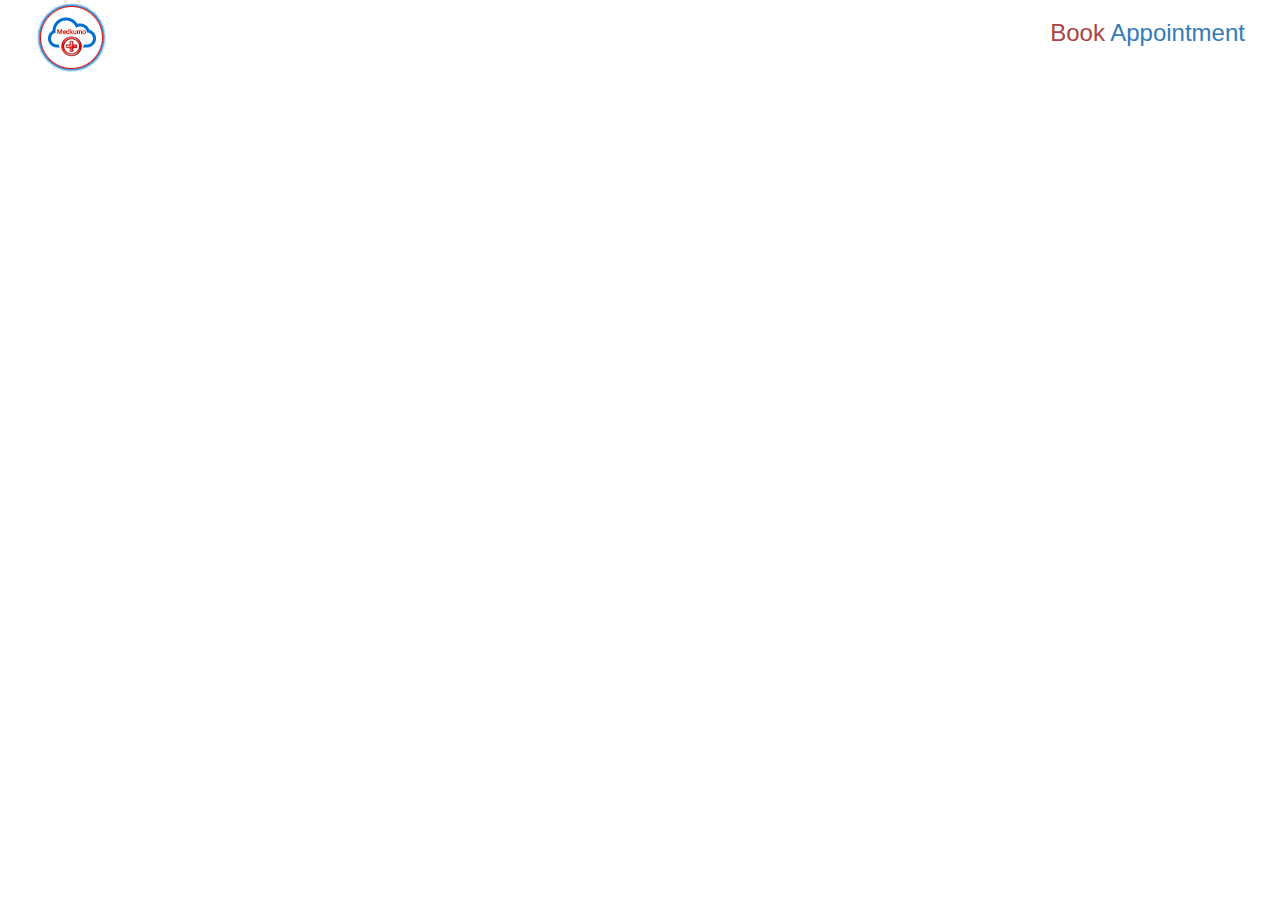
==== booking.html @ 8d66b314 "Merge pull request #8 from phienngo/YG-19" ====
<!DOCTYPE html>
<html>

<head>
    <meta name="viewport" content="width=device-width, initial-scale=1.0">
    <title>Book an appoinment form</title>

    <link href="css/bootstrap.min.css" rel="stylesheet">
    <link href="css/medkumo.css" rel="stylesheet" />

    <link href="css/jquery-ui.css" rel="stylesheet" />
    <script src="lib/jquery-medkumo.js" type="text/javascript"></script>
    <script src="lib/jquery-ui.js" type="text/javascript"></script>
    <script src="lib/bootstrap.min.js" type="text/javascript"></script>
    <script src="medkumo.js" type="text/javascript"></script>
</head>

<body>

    <div class="container-fluid">
        <div class="row">
            <div class="col-xs-12 col-sm-12 col-md-12">
                <div class="row header-container">
                    <div class="col-xs-4">
                        <a href="#">
                            <img src="images\medkumo_bar_logo.png" alt="Cinque Terre" style="">
                        </a>
                    </div>
                    <div class="col-xs-8 text-right">
                        <h3>
                         <span class="text-danger">Book </span>
                         <span class="text-primary"> Appointment </span>
                       </h3>
                    </div>
                </div>
            </div>
        </div>
        <div class="medkumo-sdk-body">
        </div>
    </div>

</body>

</html>
---- css/medkumo.css ----
body {
    margin-bottom: 20px;
}

.padding-top-15 {
    padding-top: 20px;
}

.padding-top-10 {
    padding-top: 10px;
}

.doctor-avatar-container {
    position: relative;
    width: 80px;
    height: 80px;
    display: block;
    background: white;
    border-radius: 50%;
    padding: 16px;
}

.doctor-info {
    padding: 10px 40px;
}

.form-container {
    padding: 0px 40px;
}

.header-container {
    padding-left: 20px;
    padding-right: 20px;
}

#ui-datepicker-div {
    z-index: 10!important;
}

#confirmation-msg {
    text-align: center;
}
.heading_doctor_name{
  font-size: 1.2em;
  font-weight: bold;
}
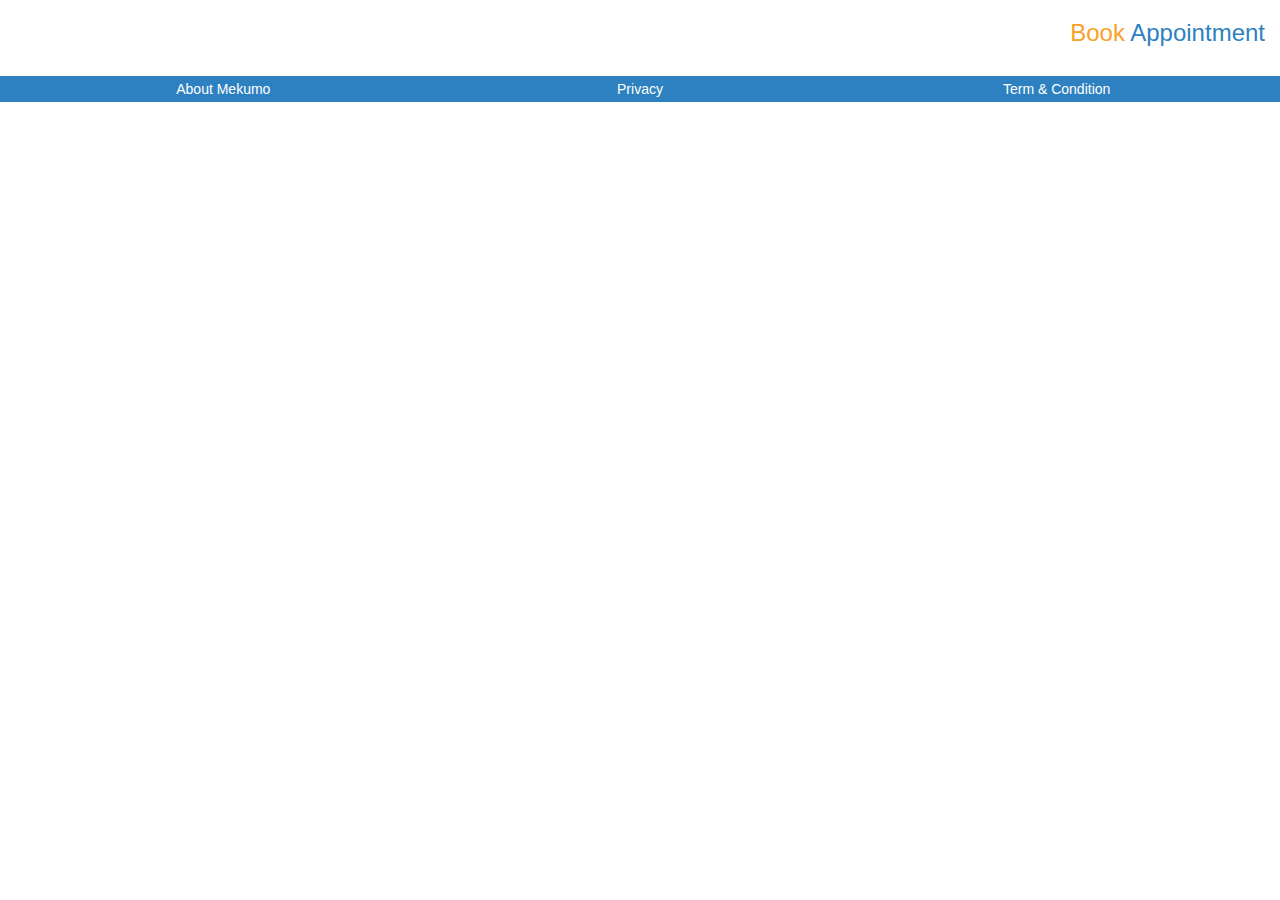
==== commit 79c0cf29: "Make modal error, Update UI from TaiBUI" ====
--- a/booking.html
+++ b/booking.html
@@ -6,39 +6,79 @@
     <title>Book an appoinment form</title>
 
     <link href="css/bootstrap.min.css" rel="stylesheet">
+    <link href="css/fontstyle.css" rel="stylesheet" />
     <link href="css/medkumo.css" rel="stylesheet" />
 
     <link href="css/jquery-ui.css" rel="stylesheet" />
     <script src="lib/jquery-medkumo.js" type="text/javascript"></script>
     <script src="lib/jquery-ui.js" type="text/javascript"></script>
+    <script src="lib/jquery-dateFormat.js" type="text/javascript"></script>
     <script src="lib/bootstrap.min.js" type="text/javascript"></script>
+    <script src="lib/spin.min.js" type="text/javascript"></script>
     <script src="medkumo.js" type="text/javascript"></script>
 </head>
 
 <body>
-
+    <div id="spinner">
+        <div id="spinner_image"></div>
+    </div>
     <div class="container-fluid">
         <div class="row">
             <div class="col-xs-12 col-sm-12 col-md-12">
-                <div class="row header-container">
-                    <div class="col-xs-4">
-                        <a href="#">
-                            <img src="images\medkumo_bar_logo.png" alt="Cinque Terre" style="">
+                <div class="media">
+                    <div class="media-left media-middle">
+                        <a href="#" class="icon-medkumo-header">
+                            <i class="medkumologo-2part2 ">
+                              <span class="path1"></span><span class="path2"></span><span class="path3"></span><span class="path4"></span><span class="path5"></span><span class="path6"></span><span class="path7"></span><span class="path8"></span><span class="path9"></span><span class="path10"></span><span class="path11"></span>
+                            </i>
                         </a>
                     </div>
-                    <div class="col-xs-8 text-right">
+                    <div class="media-body text-right">
                         <h3>
-                         <span class="text-danger">Book </span>
-                         <span class="text-primary"> Appointment </span>
-                       </h3>
+                            <span class="text-medkumo-summary">Book </span>
+                            <span class="text-medkumo-appointment-header"> Appointment </span>
+                        </h3>
+
                     </div>
                 </div>
             </div>
         </div>
         <div class="medkumo-sdk-body">
         </div>
+        <div class="row padding-top-15">
+            <div class="col-xs-12 col-sm-12 col-md-12 text-center bg-medkumo-doctor-info text-medkumo-footer">
+                <div class="col-xs-4">
+                    <p>About Mekumo</p>
+                </div>
+                <div class="col-xs-4">
+                    <p>Privacy</p>
+                </div>
+                <div class="col-xs-4">
+                    <p>Term & Condition</p>
+                </div>
+            </div>
+        </div>
     </div>
 
+    <div class="modal fade" id="msgModal" role="dialog">
+        <div class="modal-dialog modal-md">
+            <!-- Modal content-->
+            <div class="modal-content">
+                <div class="center-block text-center">
+                    <button type="button" class="close button-popup-modal" data-dismiss="modal">&times;</button>
+                    <i class="medkumodeletedpart2 icon-popup"> </i>
+                    <h3 class="text-medkumo-popup-error"> Error !</h3>
+                </div>
+                <div class="modal-body">
+                    <h4>Sorry. Your time slot is taken. Please choose different time slot and try again</h4>
+                </div>
+                <div>
+                    <button type="button" class="btn btn-primary  center-block buttom-medkumo-ok-popup" data-dismiss="modal">Ok</button>
+                </div>
+            </div>
+
+        </div>
+    </div>
 </body>
 
 </html>
--- a/css/medkumo.css
+++ b/css/medkumo.css
@@ -1,5 +1,9 @@
-body {
-    margin-bottom: 20px;
+@font-face {
+    font-family: 'icomoon';
+    src: url('fonts/icomoon.eot?82e5l1');
+    src: url('fonts/icomoon.eot?82e5l1#iefix') format('embedded-opentype'), url('fonts/icomoon.ttf?82e5l1') format('truetype'), url('fonts/icomoon.woff?82e5l1') format('woff'), url('fonts/icomoon.svg?82e5l1#icomoon') format('svg');
+    font-weight: normal;
+    font-style: normal;
 }
 
 .padding-top-15 {
@@ -10,22 +14,48 @@
     padding-top: 10px;
 }
 
+.font-size-60 {
+    font-size: 60px;
+}
+
+.font-size-10 {
+    font-size: 10px;
+}
+
+.padding-top-15 {
+    padding-top: 20px;
+}
+
+.padding-top-10 {
+    padding-top: 10px;
+}
+
+.font-size-75 {
+    font-size: 60px;
+}
+
+.icon-medkumo-header {
+    font-size: 60px;
+    text-decoration: none !important;
+}
+
+.buttom-medkumo-ok-popup {
+    margin-bottom: 20px;
+    padding-left: 30px;
+    padding-right: 30px;
+    border-radius: 20px;
+    color: white;
+    border-color: #2D81C0;
+}
+
 .doctor-avatar-container {
     position: relative;
-    width: 80px;
-    height: 80px;
     display: block;
     background: white;
     border-radius: 50%;
-    padding: 16px;
-}
-
-.doctor-info {
-    padding: 10px 40px;
-}
-
-.form-container {
-    padding: 0px 40px;
+    padding: 10px;
+    text-decoration: none !important;
+    margin-left: 16px;
 }
 
 .header-container {
@@ -33,14 +63,264 @@
     padding-right: 20px;
 }
 
+.header-container i {
+    font-size: 75px;
+}
+
+.validate {
+    float: right;
+    font-size: 12px;
+    color: #CD694A !important;
+}
+
+.border-radius-input {
+    border-radius: 12px !important;
+}
+
+.border-radius-span {
+    border-top-left-radius: 12px;
+    border-bottom-left-radius: 12px
+}
+
+.icon-popup {
+    display: block;
+    padding-top: 10px;
+    text-align: center;
+    font-size: 80px;
+    color: #D80128;
+}
+
+.male-checked-active input:checked+i {
+    font-size: 80px;
+    color: red;
+}
+
+.appointment-info-summary {
+    padding-bottom: 5px;
+    border-color: #F7A12A;
+}
+
+.appoitment-avatar-success {
+    display: block;
+    border-radius: 50%;
+    color: white !important;
+    text-decoration: none !important;
+}
+
+.doctor-avatar-summary {
+    text-decoration: none !important;
+}
+
+.doctor-info {
+    padding: 10px 0px;
+}
+
+.form-container {
+    padding: 0px 40px;
+}
+
+.form-container input[type="text"], .form-container input[type="email"], .form-container select {
+    border-radius: 12px;
+    box-shadow: 0px 0px 1px!important;
+}
+
+.form-container input[type="text"]:focus, .form-container input[type="email"]:focus, .form-container select:focus {
+    border-color: #F7A12A;
+}
+
+.form-container label {
+    font-weight: normal;
+}
+
+.header-container {
+    padding-left: 20px;
+    padding-right: 20px;
+}
+
+.header-container i {
+    font-size: 75px;
+}
+
+.text-white {
+    color: white;
+}
+
+.button-popup-modal {
+    visibility: hidden;
+}
+
+.text-medkumo-summary {
+    color: #F7A12A;
+}
+
+.text-medkumo-popup-error {
+    color: #CD694A;
+    margin-top: 5px;
+    margin-bottom: 0px;
+}
+
+.text-medkumo-appointment-header {
+    color: #2D81C0;
+}
+
+.bg-medkumo-book-appointment-success {
+    background-color: #10BE60;
+}
+
+.bg-medkumo-doctor-info {
+    background-color: #2D81C0;
+}
+
+.text-medkumo-doctor-info {
+    color: white;
+}
+
+.text-medkumo-valid label {
+    color: #10BE60 !important;
+    border-color: #10BE60 !important;
+}
+
+.text-medkumo-valid input, .text-medkumo-valid span, .text-medkumo-valid select, .text-medkumo-valid i {
+    border-color: #10BE60 !important;
+}
+
+.text-medkumo-valid i {
+    font-weight: 900;
+}
+
+.icon-medkumo-requirement {
+    color: #D80128;
+    font-size: 10px;
+}
+
+.button-medkumo-book-appointment {
+    background-color: #F7A12A;
+    border-color: #F7A12A;
+    border-radius: 20px;
+    color: white !important;
+}
+
+.text-medkumo-footer p {
+    margin: 1px 3px;
+    color: white;
+    padding: 2px 0px;
+}
+
+.input-medkumo :focus {
+    color: #F7A12A !important;
+    border-color: inherit;
+}
+
+.input-medkumo:hover label, .input-medkumo:hover i {
+    color: #F7A12A;
+}
+
+.text-medkumo-error, .text-medkumo-error label, .text-medkumo-error i, .text-medkumo-error :focus {
+    color: #CD694A !important;
+}
+
+.text-medkumo-error input {
+    border-color: #CD694A !important;
+}
+
+#appointmentDate-icon {
+    right: 15px;
+    bottom: 0px;
+    top: auto;
+}
+
+.input-group .input-group-addon {
+    box-shadow: 0px 0px 1px!important;
+}
+
+.input-group #mobile {
+    border-top-right-radius: 12px;
+    border-bottom-right-radius: 12px;
+}
+
+.has-error .validate {
+    display: block;
+}
+
+.input-group .input-group-icon {
+    z-index: 3;
+}
+
 #ui-datepicker-div {
-    z-index: 10!important;
-}
-
-#confirmation-msg {
-    text-align: center;
-}
-.heading_doctor_name{
-  font-size: 1.2em;
-  font-weight: bold;
-}
+    z-index: 3!important;
+}
+
+#radioFemale, #radioMale {
+    border: 0;
+    clip: rect(0 0 0 0);
+    height: 1px;
+    margin: -1px;
+    overflow: hidden;
+    padding: 0;
+    position: absolute;
+    width: 1px;
+}
+
+#radioMale~label, #radioFemale~label {
+    font-weight: normal;
+    padding-left: 30px;
+    position: relative;
+    display: inline-block;
+}
+
+#radioMale:checked~label, #radioFemale:checked~label, #radioFemale:focus~label:before, #radioFemale:focus~label, #radioMale:focus~label:before, #radioMale:focus~label {
+    color: #F7A12A;
+}
+
+#radioFemale~label:before, #radioMale~label:before {
+    font-family: 'icomoon' !important;
+    font-size: 2.0em;
+    color: #535353;
+    position: absolute;
+    top: -10px;
+    left: 0px;
+}
+
+#radioFemale~label:before {
+    content: "\e930";
+}
+
+#radioFemale:checked~label:before {
+    content: "\e921";
+    color: #F7A12A;
+}
+
+#radioMale~label:before {
+    content: "\e957";
+}
+
+#radioMale:checked~label:before {
+    content: "\e922";
+    color: #F7A12A;
+}
+
+#medkumo-sdk-book-an-appointment-form #appointmentDate {
+    background: white!important;
+}
+
+#spinner {
+    display: none;
+    position: fixed;
+    z-index: 5;
+    left: 0;
+    top: 0;
+    width: 100%;
+    height: 100%;
+    overflow: auto;
+    background-color: rgb(0, 0, 0);
+    background-color: rgba(0, 0, 0, 0.4);
+}
+
+.doctor-info p {
+    margin: 0px;
+}
+
+.doctor-info .media-heading-doctorname {
+    margin-bottom: 5px;
+    font-size: 1.2em;
+}
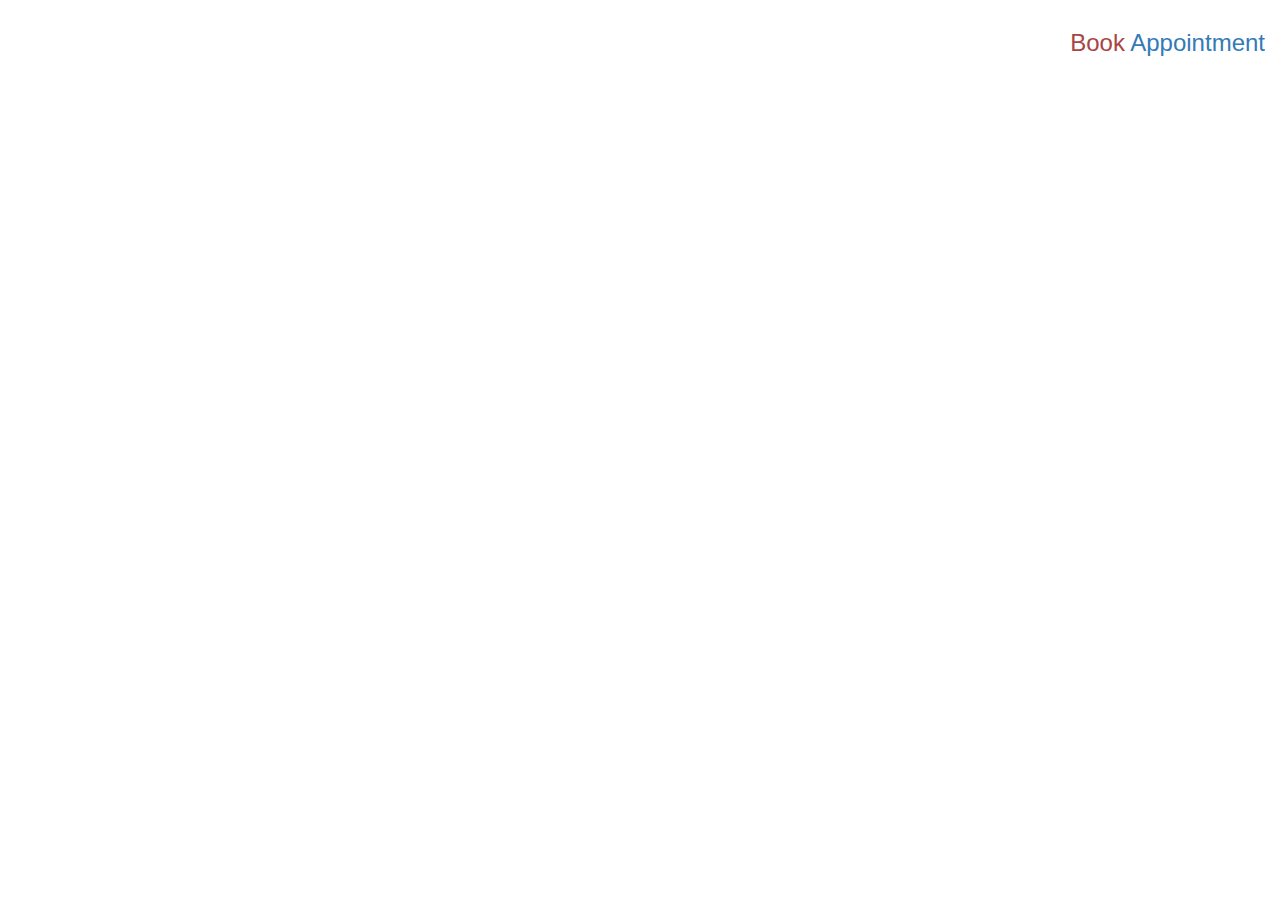
==== commit 8334f050: "Merge pull request #10 from phienngo/YG-21" ====
--- a/booking.html
+++ b/booking.html
@@ -19,66 +19,36 @@
 </head>
 
 <body>
-    <div id="spinner">
+    <div id="spinner" class="modal fade" tabindex="-1" role="dialog" data-keyboard="false" data-backdrop="static">
         <div id="spinner_image"></div>
     </div>
     <div class="container-fluid">
         <div class="row">
             <div class="col-xs-12 col-sm-12 col-md-12">
-                <div class="media">
-                    <div class="media-left media-middle">
-                        <a href="#" class="icon-medkumo-header">
-                            <i class="medkumologo-2part2 ">
+                <div class="doctor-info">
+                    <div class="media">
+                        <div class="media-left media-middle">
+                            <a href="#" class="icon-medkumo-header">
+                                <i class="medkumologo-2part2 ">
                               <span class="path1"></span><span class="path2"></span><span class="path3"></span><span class="path4"></span><span class="path5"></span><span class="path6"></span><span class="path7"></span><span class="path8"></span><span class="path9"></span><span class="path10"></span><span class="path11"></span>
                             </i>
-                        </a>
-                    </div>
-                    <div class="media-body text-right">
-                        <h3>
-                            <span class="text-medkumo-summary">Book </span>
-                            <span class="text-medkumo-appointment-header"> Appointment </span>
+                            </a>
+                        </div>
+                        <div class="media-body text-right">
+                            <h3>
+                            <span class="text-danger">Book </span>
+                            <span class="text-primary"> Appointment </span>
                         </h3>
 
+                        </div>
                     </div>
                 </div>
             </div>
         </div>
         <div class="medkumo-sdk-body">
         </div>
-        <div class="row padding-top-15">
-            <div class="col-xs-12 col-sm-12 col-md-12 text-center bg-medkumo-doctor-info text-medkumo-footer">
-                <div class="col-xs-4">
-                    <p>About Mekumo</p>
-                </div>
-                <div class="col-xs-4">
-                    <p>Privacy</p>
-                </div>
-                <div class="col-xs-4">
-                    <p>Term & Condition</p>
-                </div>
-            </div>
-        </div>
     </div>
 
-    <div class="modal fade" id="msgModal" role="dialog">
-        <div class="modal-dialog modal-md">
-            <!-- Modal content-->
-            <div class="modal-content">
-                <div class="center-block text-center">
-                    <button type="button" class="close button-popup-modal" data-dismiss="modal">&times;</button>
-                    <i class="medkumodeletedpart2 icon-popup"> </i>
-                    <h3 class="text-medkumo-popup-error"> Error !</h3>
-                </div>
-                <div class="modal-body">
-                    <h4>Sorry. Your time slot is taken. Please choose different time slot and try again</h4>
-                </div>
-                <div>
-                    <button type="button" class="btn btn-primary  center-block buttom-medkumo-ok-popup" data-dismiss="modal">Ok</button>
-                </div>
-            </div>
-
-        </div>
-    </div>
 </body>
 
 </html>
--- a/css/fontstyle.css
+++ b/css/fontstyle.css
@@ -0,0 +1,591 @@
+@font-face {
+  font-family: 'icomoon';
+  src:  url('fonts/icomoon.eot?82e5l1');
+  src:  url('fonts/icomoon.eot?82e5l1#iefix') format('embedded-opentype'),
+    url('fonts/icomoon.ttf?82e5l1') format('truetype'),
+    url('fonts/icomoon.woff?82e5l1') format('woff'),
+    url('fonts/icomoon.svg?82e5l1#icomoon') format('svg');
+  font-weight: normal;
+  font-style: normal;
+}
+
+i {
+  /* use !important to prevent issues with browser extensions that change fonts */
+  font-family: 'icomoon' !important;
+  speak: none;
+  font-style: normal;
+  font-weight: normal;
+  font-variant: normal;
+  text-transform: none;
+  line-height: 1;
+
+  /* Better Font Rendering =========== */
+  -webkit-font-smoothing: antialiased;
+  -moz-osx-font-smoothing: grayscale;
+}
+
+.medkumoback_1part2:before {
+  content: "\e900";
+}
+.medkumobackpart2:before {
+  content: "\e901";
+}
+.medkumobenh-vienpart2 .path1:before {
+  content: "\e902";
+  color: rgb(248, 154, 28);
+}
+.medkumobenh-vienpart2 .path2:before {
+  content: "\e903";
+  margin-left: -1em;
+  color: rgb(248, 154, 28);
+}
+.medkumobenh-vienpart2 .path3:before {
+  content: "\e904";
+  margin-left: -1em;
+  color: rgb(46, 134, 199);
+}
+.medkumobenh-vienpart2 .path4:before {
+  content: "\e905";
+  margin-left: -1em;
+  color: rgb(0, 0, 0);
+  opacity: 0.1;
+}
+.medkumobenh-vienpart2 .path5:before {
+  content: "\e906";
+  margin-left: -1em;
+  color: rgb(255, 255, 255);
+}
+.medkumobenh-vienpart2 .path6:before {
+  content: "\e907";
+  margin-left: -1em;
+  color: rgb(0, 0, 0);
+  opacity: 0.2;
+}
+.medkumobenh-vienpart2 .path7:before {
+  content: "\e908";
+  margin-left: -1em;
+  color: rgb(248, 154, 28);
+}
+.medkumobenh-vienpart2 .path8:before {
+  content: "\e909";
+  margin-left: -1em;
+  color: rgb(251, 205, 11);
+}
+.medkumobenh-vienpart2 .path9:before {
+  content: "\e90a";
+  margin-left: -1em;
+  color: rgb(255, 255, 255);
+}
+.medkumobenh-vienpart2 .path10:before {
+  content: "\e90b";
+  margin-left: -1em;
+  color: rgb(0, 0, 0);
+  opacity: 0.2;
+}
+.medkumobenh-vienpart2 .path11:before {
+  content: "\e90c";
+  margin-left: -1em;
+  color: rgb(248, 154, 28);
+}
+.medkumobenh-vienpart2 .path12:before {
+  content: "\e90d";
+  margin-left: -1em;
+  color: rgb(251, 205, 11);
+}
+.medkumobenh-vienpart2 .path13:before {
+  content: "\e90e";
+  margin-left: -1em;
+  color: rgb(255, 255, 255);
+}
+.medkumobenh-vienpart2 .path14:before {
+  content: "\e90f";
+  margin-left: -1em;
+  color: rgb(0, 0, 0);
+  opacity: 0.2;
+}
+.medkumobenh-vienpart2 .path15:before {
+  content: "\e910";
+  margin-left: -1em;
+  color: rgb(248, 154, 28);
+}
+.medkumobenh-vienpart2 .path16:before {
+  content: "\e911";
+  margin-left: -1em;
+  color: rgb(251, 205, 11);
+}
+.medkumobenh-vienpart2 .path17:before {
+  content: "\e912";
+  margin-left: -1em;
+  color: rgb(255, 255, 255);
+}
+.medkumobenh-vienpart2 .path18:before {
+  content: "\e913";
+  margin-left: -1em;
+  color: rgb(248, 154, 28);
+}
+.medkumobenh-vienpart2 .path19:before {
+  content: "\e914";
+  margin-left: -1em;
+  color: rgb(251, 205, 11);
+}
+.medkumobenh-vienpart2 .path20:before {
+  content: "\e915";
+  margin-left: -1em;
+  color: rgb(248, 154, 28);
+}
+.medkumobenh-vienpart2 .path21:before {
+  content: "\e916";
+  margin-left: -1em;
+  color: rgb(255, 255, 255);
+}
+.medkumobenh-vienpart2 .path22:before {
+  content: "\e917";
+  margin-left: -1em;
+  color: rgb(46, 134, 199);
+}
+.medkumobenh-vienpart2 .path23:before {
+  content: "\e918";
+  margin-left: -1em;
+  color: rgb(255, 255, 255);
+}
+.medkumobenh-vienpart2 .path24:before {
+  content: "\e919";
+  margin-left: -1em;
+  color: rgb(0, 0, 0);
+  opacity: 0.2;
+}
+.medkumobenh-vienpart2 .path25:before {
+  content: "\e91a";
+  margin-left: -1em;
+  color: rgb(248, 154, 28);
+}
+.medkumobenh-vienpart2 .path26:before {
+  content: "\e91b";
+  margin-left: -1em;
+  color: rgb(251, 205, 11);
+}
+.medkumobenh-vienpart2 .path27:before {
+  content: "\e91c";
+  margin-left: -1em;
+  color: rgb(248, 154, 28);
+}
+.medkumobenh-vienpart2 .path28:before {
+  content: "\e91d";
+  margin-left: -1em;
+  color: rgb(0, 0, 0);
+  opacity: 0.2;
+}
+.medkumochartpart2:before {
+  content: "\e91e";
+}
+.medkumochat_1part2:before {
+  content: "\e91f";
+}
+.medkumochatpart2:before {
+  content: "\e920";
+}
+.medkumochecked-femalepart2:before {
+  content: "\e921";
+}
+.medkumochecked-malepart2:before {
+  content: "\e922";
+}
+.medkumocheckedpart2 .path1:before {
+  content: "\e923";
+  color: rgb(45, 134, 200);
+}
+.medkumocheckedpart2 .path2:before {
+  content: "\e924";
+  margin-left: -1em;
+  color: rgb(247, 156, 31);
+}
+.medkumocheck-okpart2:before {
+  content: "\e925";
+}
+.medkumocheckpart2:before {
+  content: "\e926";
+}
+.medkumodashboardpart2:before {
+  content: "\e927";
+}
+.medkumodatapart2 .path1:before {
+  content: "\e928";
+  color: rgb(45, 134, 200);
+}
+.medkumodatapart2 .path2:before {
+  content: "\e929";
+  margin-left: -1em;
+  color: rgb(247, 156, 31);
+}
+.medkumodatapart2 .path3:before {
+  content: "\e92a";
+  margin-left: -1em;
+  color: rgb(247, 156, 31);
+}
+.medkumodatapart2 .path4:before {
+  content: "\e92b";
+  margin-left: -1em;
+  color: rgb(247, 156, 31);
+}
+.medkumodaypart2:before {
+  content: "\e92c";
+}
+.medkumodeletedpart2:before {
+  content: "\e92d";
+}
+.medkumodown-iconpart2:before {
+  content: "\e92e";
+}
+.medkumoemailpart2:before {
+  content: "\e92f";
+}
+.medkumofemalepart2:before {
+  content: "\e930";
+}
+.medkumofilepart2 .path1:before {
+  content: "\e931";
+  color: rgb(247, 156, 31);
+}
+.medkumofilepart2 .path2:before {
+  content: "\e932";
+  margin-left: -1em;
+  color: rgb(247, 156, 31);
+}
+.medkumofilepart2 .path3:before {
+  content: "\e933";
+  margin-left: -1em;
+  color: rgb(45, 134, 200);
+}
+.medkumofilepart2 .path4:before {
+  content: "\e934";
+  margin-left: -1em;
+  color: rgb(45, 134, 200);
+}
+.medkumofilepart2 .path5:before {
+  content: "\e935";
+  margin-left: -1em;
+  color: rgb(45, 134, 200);
+}
+.medkumofilepart2 .path6:before {
+  content: "\e936";
+  margin-left: -1em;
+  color: rgb(45, 134, 200);
+}
+.medkumofloderpart2:before {
+  content: "\e937";
+}
+.medkumohappy_userpart2 .path1:before {
+  content: "\e938";
+  color: rgb(45, 134, 200);
+}
+.medkumohappy_userpart2 .path2:before {
+  content: "\e939";
+  margin-left: -1em;
+  color: rgb(45, 134, 200);
+}
+.medkumohappy_userpart2 .path3:before {
+  content: "\e93a";
+  margin-left: -1em;
+  color: rgb(247, 156, 31);
+}
+.medkumohappy_userpart2 .path4:before {
+  content: "\e93b";
+  margin-left: -1em;
+  color: rgb(247, 156, 31);
+}
+.medkumohourpart2 .path1:before {
+  content: "\e93c";
+  color: rgb(45, 134, 200);
+}
+.medkumohourpart2 .path2:before {
+  content: "\e93d";
+  margin-left: -1em;
+  color: rgb(247, 156, 31);
+}
+.medkumolistdatapart2:before {
+  content: "\e93e";
+}
+.medkumolocationpart2:before {
+  content: "\e93f";
+}
+.medkumologo-2part2 .path1:before {
+  content: "\e940";
+  color: rgb(45, 133, 198);
+}
+.medkumologo-2part2 .path2:before {
+  content: "\e941";
+  margin-left: -2em;
+  color: rgb(240, 150, 31);
+}
+.medkumologo-2part2 .path3:before {
+  content: "\e942";
+  margin-left: -2em;
+  color: rgb(250, 205, 10);
+}
+.medkumologo-2part2 .path4:before {
+  content: "\e943";
+  margin-left: -2em;
+  color: rgb(45, 133, 198);
+}
+.medkumologo-2part2 .path5:before {
+  content: "\e944";
+  margin-left: -2em;
+  color: rgb(45, 133, 198);
+}
+.medkumologo-2part2 .path6:before {
+  content: "\e945";
+  margin-left: -2em;
+  color: rgb(45, 133, 198);
+}
+.medkumologo-2part2 .path7:before {
+  content: "\e946";
+  margin-left: -2em;
+  color: rgb(45, 133, 198);
+}
+.medkumologo-2part2 .path8:before {
+  content: "\e947";
+  margin-left: -2em;
+  color: rgb(45, 133, 198);
+}
+.medkumologo-2part2 .path9:before {
+  content: "\e948";
+  margin-left: -2em;
+  color: rgb(45, 133, 198);
+}
+.medkumologo-2part2 .path10:before {
+  content: "\e949";
+  margin-left: -2em;
+  color: rgb(45, 133, 198);
+}
+.medkumologo-2part2 .path11:before {
+  content: "\e94a";
+  margin-left: -2em;
+  color: rgb(45, 133, 198);
+}
+.medkumologopart2 .path1:before {
+  content: "\e94b";
+  color: rgb(45, 133, 198);
+}
+.medkumologopart2 .path2:before {
+  content: "\e94c";
+  margin-left: -2em;
+  color: rgb(240, 150, 31);
+}
+.medkumologopart2 .path3:before {
+  content: "\e94d";
+  margin-left: -2em;
+  color: rgb(250, 205, 10);
+}
+.medkumologopart2 .path4:before {
+  content: "\e94e";
+  margin-left: -2em;
+  color: rgb(255, 255, 255);
+}
+.medkumologopart2 .path5:before {
+  content: "\e94f";
+  margin-left: -2em;
+  color: rgb(255, 255, 255);
+}
+.medkumologopart2 .path6:before {
+  content: "\e950";
+  margin-left: -2em;
+  color: rgb(255, 255, 255);
+}
+.medkumologopart2 .path7:before {
+  content: "\e951";
+  margin-left: -2em;
+  color: rgb(255, 255, 255);
+}
+.medkumologopart2 .path8:before {
+  content: "\e952";
+  margin-left: -2em;
+  color: rgb(255, 255, 255);
+}
+.medkumologopart2 .path9:before {
+  content: "\e953";
+  margin-left: -2em;
+  color: rgb(255, 255, 255);
+}
+.medkumologopart2 .path10:before {
+  content: "\e954";
+  margin-left: -2em;
+  color: rgb(255, 255, 255);
+}
+.medkumologopart2 .path11:before {
+  content: "\e955";
+  margin-left: -2em;
+  color: rgb(255, 255, 255);
+}
+.medkumomailpart2:before {
+  content: "\e956";
+}
+.medkumomalepart2:before {
+  content: "\e957";
+}
+.medkumomoonpart2:before {
+  content: "\e958";
+}
+.medkumoong-nghepart2 .path1:before {
+  content: "\e959";
+  color: rgb(251, 205, 11);
+}
+.medkumoong-nghepart2 .path2:before {
+  content: "\e95a";
+  margin-left: -1em;
+  color: rgb(251, 205, 11);
+}
+.medkumoong-nghepart2 .path3:before {
+  content: "\e95b";
+  margin-left: -1em;
+  color: rgb(251, 205, 11);
+}
+.medkumoong-nghepart2 .path4:before {
+  content: "\e95c";
+  margin-left: -1em;
+  color: rgb(251, 205, 11);
+}
+.medkumoong-nghepart2 .path5:before {
+  content: "\e95d";
+  margin-left: -1em;
+  color: rgb(46, 134, 199);
+}
+.medkumoong-nghepart2 .path6:before {
+  content: "\e95e";
+  margin-left: -1em;
+  color: rgb(46, 134, 199);
+}
+.medkumoong-nghepart2 .path7:before {
+  content: "\e95f";
+  margin-left: -1em;
+  color: rgb(46, 134, 199);
+}
+.medkumoong-nghepart2 .path8:before {
+  content: "\e960";
+  margin-left: -1em;
+  color: rgb(46, 134, 199);
+}
+.medkumoong-nghepart2 .path9:before {
+  content: "\e961";
+  margin-left: -1em;
+  color: rgb(248, 154, 28);
+}
+.medkumoong-nghepart2 .path10:before {
+  content: "\e962";
+  margin-left: -1em;
+  color: rgb(248, 154, 28);
+}
+.medkumoopenlistpart2:before {
+  content: "\e963";
+}
+.medkumopdfpart2 .path1:before {
+  content: "\e964";
+  color: rgb(234, 81, 83);
+}
+.medkumopdfpart2 .path2:before {
+  content: "\e965";
+  margin-left: -1em;
+  color: rgb(228, 42, 43);
+}
+.medkumopdfpart2 .path3:before {
+  content: "\e966";
+  margin-left: -1em;
+  color: rgb(255, 255, 255);
+}
+.medkumopdfpart2 .path4:before {
+  content: "\e967";
+  margin-left: -1em;
+  color: rgb(254, 254, 254);
+}
+.medkumopdfpart2 .path5:before {
+  content: "\e968";
+  margin-left: -1em;
+  color: rgb(254, 254, 254);
+}
+.medkumopdfpart2 .path6:before {
+  content: "\e969";
+  margin-left: -1em;
+  color: rgb(254, 254, 254);
+}
+.medkumopdfpart2 .path7:before {
+  content: "\e96a";
+  margin-left: -1em;
+  color: rgb(254, 254, 254);
+}
+.medkumopdfpart2 .path8:before {
+  content: "\e96b";
+  margin-left: -1em;
+  color: rgb(254, 254, 254);
+}
+.medkumopdfpart2 .path9:before {
+  content: "\e96c";
+  margin-left: -1em;
+  color: rgb(254, 254, 254);
+}
+.medkumopdfpart2 .path10:before {
+  content: "\e96d";
+  margin-left: -1em;
+  color: rgb(254, 254, 254);
+}
+.medkumopdfpart2 .path11:before {
+  content: "\e96e";
+  margin-left: -1em;
+  color: rgb(254, 254, 254);
+}
+.medkumopdfpart2 .path12:before {
+  content: "\e96f";
+  margin-left: -1em;
+  color: rgb(254, 254, 254);
+}
+.medkumophone-callpart2:before {
+  content: "\e970";
+}
+.medkumopillpart2 .path1:before {
+  content: "\e971";
+  color: rgb(247, 156, 31);
+}
+.medkumopillpart2 .path2:before {
+  content: "\e972";
+  margin-left: -1em;
+  color: rgb(45, 134, 200);
+}
+.medkumopillpart2 .path3:before {
+  content: "\e973";
+  margin-left: -1em;
+  color: rgb(221, 129, 3);
+}
+.medkumopillpart2 .path4:before {
+  content: "\e974";
+  margin-left: -1em;
+  color: rgb(2, 128, 162);
+}
+.medkumopoimentpart2:before {
+  content: "\e975";
+}
+.medkumoPXlogopart2:before {
+  content: "\e976";
+}
+.medkumorubypart2:before {
+  content: "\e977";
+}
+.medkumosearchpart2:before {
+  content: "\e978";
+}
+.medkumosettingpart2:before {
+  content: "\e979";
+}
+.medkumoshuterpart2:before {
+  content: "\e97a";
+}
+.medkumostart-checkpart2:before {
+  content: "\e97b";
+}
+.medkumosunsetpart2:before {
+  content: "\e97c";
+}
+.medkumouser-manpart2:before {
+  content: "\e97d";
+}
+.medkumouserpart2:before {
+  content: "\e97e";
+}
+
--- a/css/medkumo.css
+++ b/css/medkumo.css
@@ -39,13 +39,11 @@
     text-decoration: none !important;
 }
 
-.buttom-medkumo-ok-popup {
+.buttom-ok-popup {
     margin-bottom: 20px;
-    padding-left: 30px;
-    padding-right: 30px;
-    border-radius: 20px;
-    color: white;
-    border-color: #2D81C0;
+    padding-left: 25px;
+    padding-right: 25px;
+    border-radius: 14px;
 }
 
 .doctor-avatar-container {
@@ -53,9 +51,22 @@
     display: block;
     background: white;
     border-radius: 50%;
-    padding: 10px;
+    padding: 7px;
     text-decoration: none !important;
     margin-left: 16px;
+}
+
+.doctor-info {
+    padding: 10px 40px;
+}
+
+.form-container {
+    padding: 0px 40px;
+}
+
+.form-container input[type="text"] {
+    border-radius: 12px;
+    box-shadow: 0px 0px 1px!important;
 }
 
 .header-container {
@@ -70,7 +81,6 @@
 .validate {
     float: right;
     font-size: 12px;
-    color: #CD694A !important;
 }
 
 .border-radius-input {
@@ -87,23 +97,30 @@
     padding-top: 10px;
     text-align: center;
     font-size: 80px;
-    color: #D80128;
+    color: red;
+}
+
+.male-checked-active>input:checked {
+    //    visibility: hidden;
+    //    position: absolute;
 }
 
 .male-checked-active input:checked+i {
     font-size: 80px;
     color: red;
+    .icon-popup;
 }
 
 .appointment-info-summary {
     padding-bottom: 5px;
-    border-color: #F7A12A;
+    border-color: #8a6d3b;
 }
 
 .appoitment-avatar-success {
     display: block;
+    background: green;
     border-radius: 50%;
-    color: white !important;
+    color: white;
     text-decoration: none !important;
 }
 
@@ -124,12 +141,17 @@
     box-shadow: 0px 0px 1px!important;
 }
 
-.form-container input[type="text"]:focus, .form-container input[type="email"]:focus, .form-container select:focus {
-    border-color: #F7A12A;
-}
-
-.form-container label {
-    font-weight: normal;
+.input-group span.input-group-addon {
+    border-top-left-radius: 12px;
+    border-bottom-left-radius: 12px;
+    box-shadow: 0px 0px 1px!important;
+}
+
+.input-group input {
+    border-top-right-radius: 12px!important;
+    ;
+    border-bottom-right-radius: 12px!important;
+    ;
 }
 
 .header-container {
@@ -141,101 +163,24 @@
     font-size: 75px;
 }
 
+.validate {
+    float: right;
+    font-size: 12px;
+}
+
+.icon-popup {
+    display: block;
+    text-align: center;
+    font-size: 80px;
+    color: red;
+}
+
 .text-white {
     color: white;
 }
 
 .button-popup-modal {
     visibility: hidden;
-}
-
-.text-medkumo-summary {
-    color: #F7A12A;
-}
-
-.text-medkumo-popup-error {
-    color: #CD694A;
-    margin-top: 5px;
-    margin-bottom: 0px;
-}
-
-.text-medkumo-appointment-header {
-    color: #2D81C0;
-}
-
-.bg-medkumo-book-appointment-success {
-    background-color: #10BE60;
-}
-
-.bg-medkumo-doctor-info {
-    background-color: #2D81C0;
-}
-
-.text-medkumo-doctor-info {
-    color: white;
-}
-
-.text-medkumo-valid label {
-    color: #10BE60 !important;
-    border-color: #10BE60 !important;
-}
-
-.text-medkumo-valid input, .text-medkumo-valid span, .text-medkumo-valid select, .text-medkumo-valid i {
-    border-color: #10BE60 !important;
-}
-
-.text-medkumo-valid i {
-    font-weight: 900;
-}
-
-.icon-medkumo-requirement {
-    color: #D80128;
-    font-size: 10px;
-}
-
-.button-medkumo-book-appointment {
-    background-color: #F7A12A;
-    border-color: #F7A12A;
-    border-radius: 20px;
-    color: white !important;
-}
-
-.text-medkumo-footer p {
-    margin: 1px 3px;
-    color: white;
-    padding: 2px 0px;
-}
-
-.input-medkumo :focus {
-    color: #F7A12A !important;
-    border-color: inherit;
-}
-
-.input-medkumo:hover label, .input-medkumo:hover i {
-    color: #F7A12A;
-}
-
-.text-medkumo-error, .text-medkumo-error label, .text-medkumo-error i, .text-medkumo-error :focus {
-    color: #CD694A !important;
-}
-
-.text-medkumo-error input {
-    border-color: #CD694A !important;
-}
-
-#appointmentDate-icon {
-    right: 15px;
-    bottom: 0px;
-    top: auto;
-}
-
-.input-group .input-group-addon {
-    box-shadow: 0px 0px 1px!important;
-}
-
-.input-group #mobile {
-    border-top-right-radius: 12px;
-    border-bottom-right-radius: 12px;
 }
 
 .has-error .validate {
@@ -263,64 +208,40 @@
 
 #radioMale~label, #radioFemale~label {
     font-weight: normal;
-    padding-left: 30px;
-    position: relative;
+}
+
+#radioMale:checked~label, #radioFemale:checked~label, #radioFemale:focus~label:before, #radioFemale:focus~label, #radioMale:focus~label:before, #radioMale:focus~label {
+    color: #eea236;
+}
+
+#radioFemale~label:before {
+    font-family: 'icomoon' !important;
     display: inline-block;
-}
-
-#radioMale:checked~label, #radioFemale:checked~label, #radioFemale:focus~label:before, #radioFemale:focus~label, #radioMale:focus~label:before, #radioMale:focus~label {
-    color: #F7A12A;
-}
-
-#radioFemale~label:before, #radioMale~label:before {
-    font-family: 'icomoon' !important;
-    font-size: 2.0em;
+    content: "\e930";
+    letter-spacing: 5px;
+    font-size: 1.6em;
     color: #535353;
-    position: absolute;
-    top: -10px;
-    left: 0px;
-}
-
-#radioFemale~label:before {
-    content: "\e930";
 }
 
 #radioFemale:checked~label:before {
     content: "\e921";
-    color: #F7A12A;
+    color: #eea236;
 }
 
 #radioMale~label:before {
+    font-family: 'icomoon' !important;
+    display: inline-block;
     content: "\e957";
+    letter-spacing: 5px;
+    font-size: 1.6em;
+    color: #535353;
 }
 
 #radioMale:checked~label:before {
     content: "\e922";
-    color: #F7A12A;
+    color: #eea236;
 }
 
 #medkumo-sdk-book-an-appointment-form #appointmentDate {
     background: white!important;
 }
-
-#spinner {
-    display: none;
-    position: fixed;
-    z-index: 5;
-    left: 0;
-    top: 0;
-    width: 100%;
-    height: 100%;
-    overflow: auto;
-    background-color: rgb(0, 0, 0);
-    background-color: rgba(0, 0, 0, 0.4);
-}
-
-.doctor-info p {
-    margin: 0px;
-}
-
-.doctor-info .media-heading-doctorname {
-    margin-bottom: 5px;
-    font-size: 1.2em;
-}
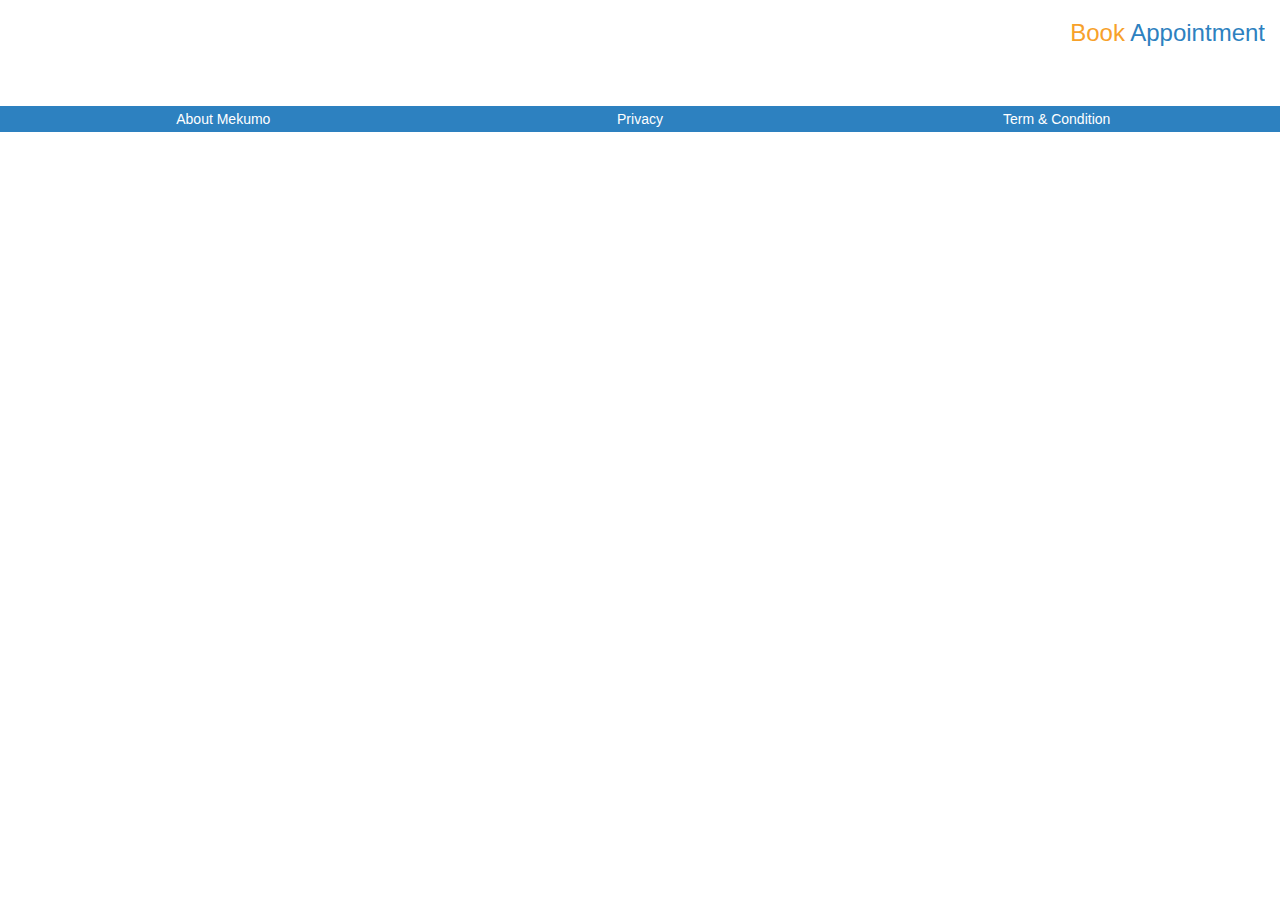
==== commit f5ee4e46: "Merge pull request #11 from phienngo/YG-22" ====
--- a/booking.html
+++ b/booking.html
@@ -19,36 +19,66 @@
 </head>
 
 <body>
-    <div id="spinner" class="modal fade" tabindex="-1" role="dialog" data-keyboard="false" data-backdrop="static">
+    <div id="spinner">
         <div id="spinner_image"></div>
     </div>
     <div class="container-fluid">
         <div class="row">
             <div class="col-xs-12 col-sm-12 col-md-12">
-                <div class="doctor-info">
-                    <div class="media">
-                        <div class="media-left media-middle">
-                            <a href="#" class="icon-medkumo-header">
-                                <i class="medkumologo-2part2 ">
+                <div class="media">
+                    <div class="media-left media-middle">
+                        <a href="#" class="icon-medkumo-header">
+                            <i class="medkumologo-2part2 ">
                               <span class="path1"></span><span class="path2"></span><span class="path3"></span><span class="path4"></span><span class="path5"></span><span class="path6"></span><span class="path7"></span><span class="path8"></span><span class="path9"></span><span class="path10"></span><span class="path11"></span>
                             </i>
-                            </a>
-                        </div>
-                        <div class="media-body text-right">
-                            <h3>
-                            <span class="text-danger">Book </span>
-                            <span class="text-primary"> Appointment </span>
+                        </a>
+                    </div>
+                    <div class="media-body text-right">
+                        <h3>
+                            <span class="text-medkumo-summary">Book </span>
+                            <span class="text-medkumo-appointment-header"> Appointment </span>
                         </h3>
 
-                        </div>
                     </div>
                 </div>
             </div>
         </div>
         <div class="medkumo-sdk-body">
         </div>
+        <div class="row padding-top-15">
+            <div class="col-xs-12 col-sm-12 col-md-12 text-center bg-medkumo-doctor-info text-medkumo-footer">
+                <div class="col-xs-4">
+                    <p>About Mekumo</p>
+                </div>
+                <div class="col-xs-4">
+                    <p>Privacy</p>
+                </div>
+                <div class="col-xs-4">
+                    <p>Term & Condition</p>
+                </div>
+            </div>
+        </div>
     </div>
 
+    <div class="modal fade" id="msgModal" role="dialog">
+        <div class="modal-dialog modal-md">
+            <!-- Modal content-->
+            <div class="modal-content">
+                <div class="center-block text-center">
+                    <button type="button" class="close button-popup-modal" data-dismiss="modal">&times;</button>
+                    <i class="medkumodeletedpart2 icon-popup"> </i>
+                    <h3 class="text-medkumo-popup-error"> Error !</h3>
+                </div>
+                <div class="modal-body">
+                    <h4>Sorry. Your time slot is taken. Please choose different time slot and try again</h4>
+                </div>
+                <div>
+                    <button type="button" class="btn btn-primary  center-block buttom-medkumo-ok-popup" data-dismiss="modal">Ok</button>
+                </div>
+            </div>
+
+        </div>
+    </div>
 </body>
 
 </html>
--- a/css/medkumo.css
+++ b/css/medkumo.css
@@ -39,11 +39,13 @@
     text-decoration: none !important;
 }
 
-.buttom-ok-popup {
+.buttom-medkumo-ok-popup {
     margin-bottom: 20px;
-    padding-left: 25px;
-    padding-right: 25px;
-    border-radius: 14px;
+    padding-left: 30px;
+    padding-right: 30px;
+    border-radius: 20px;
+    color: white;
+    border-color: #2D81C0;
 }
 
 .doctor-avatar-container {
@@ -51,22 +53,9 @@
     display: block;
     background: white;
     border-radius: 50%;
-    padding: 7px;
+    padding: 10px;
     text-decoration: none !important;
     margin-left: 16px;
-}
-
-.doctor-info {
-    padding: 10px 40px;
-}
-
-.form-container {
-    padding: 0px 40px;
-}
-
-.form-container input[type="text"] {
-    border-radius: 12px;
-    box-shadow: 0px 0px 1px!important;
 }
 
 .header-container {
@@ -81,6 +70,7 @@
 .validate {
     float: right;
     font-size: 12px;
+    color: #CD694A !important;
 }
 
 .border-radius-input {
@@ -97,30 +87,23 @@
     padding-top: 10px;
     text-align: center;
     font-size: 80px;
-    color: red;
-}
-
-.male-checked-active>input:checked {
-    //    visibility: hidden;
-    //    position: absolute;
+    color: #D80128;
 }
 
 .male-checked-active input:checked+i {
     font-size: 80px;
     color: red;
-    .icon-popup;
 }
 
 .appointment-info-summary {
     padding-bottom: 5px;
-    border-color: #8a6d3b;
+    border-color: #F7A12A;
 }
 
 .appoitment-avatar-success {
     display: block;
-    background: green;
     border-radius: 50%;
-    color: white;
+    color: white !important;
     text-decoration: none !important;
 }
 
@@ -141,17 +124,12 @@
     box-shadow: 0px 0px 1px!important;
 }
 
-.input-group span.input-group-addon {
-    border-top-left-radius: 12px;
-    border-bottom-left-radius: 12px;
-    box-shadow: 0px 0px 1px!important;
-}
-
-.input-group input {
-    border-top-right-radius: 12px!important;
-    ;
-    border-bottom-right-radius: 12px!important;
-    ;
+.form-container input[type="text"]:focus, .form-container input[type="email"]:focus, .form-container select:focus {
+    border-color: #F7A12A;
+}
+
+.form-container label {
+    font-weight: normal;
 }
 
 .header-container {
@@ -163,24 +141,102 @@
     font-size: 75px;
 }
 
-.validate {
-    float: right;
-    font-size: 12px;
-}
-
-.icon-popup {
-    display: block;
-    text-align: center;
-    font-size: 80px;
-    color: red;
-}
-
 .text-white {
     color: white;
 }
 
 .button-popup-modal {
     visibility: hidden;
+}
+
+.text-medkumo-summary {
+    color: #F7A12A;
+}
+
+.text-medkumo-popup-error {
+    color: #CD694A;
+    margin-top: 5px;
+    margin-bottom: 0px;
+}
+
+.text-medkumo-appointment-header {
+    color: #2D81C0;
+}
+
+.bg-medkumo-book-appointment-success {
+    background-color: #10BE60;
+}
+
+.bg-medkumo-doctor-info {
+    background-color: #2D81C0;
+}
+
+.text-medkumo-doctor-info {
+    color: white;
+}
+
+.text-medkumo-valid label {
+    color: #10BE60 !important;
+    border-color: #10BE60 !important;
+}
+
+.text-medkumo-valid input, .text-medkumo-valid span, .text-medkumo-valid select, .text-medkumo-valid i {
+    border-color: #10BE60 !important;
+}
+
+.text-medkumo-valid i {
+    font-weight: 900;
+}
+
+.icon-medkumo-requirement {
+    color: #D80128;
+    font-size: 10px;
+}
+
+.button-medkumo-book-appointment {
+    background-color: #F7A12A;
+    border-color: #F7A12A;
+    border-radius: 20px;
+    color: white !important;
+    outline: none!important;
+}
+
+.text-medkumo-footer p {
+    margin: 1px 3px;
+    color: white;
+    padding: 2px 0px;
+}
+
+.input-medkumo :focus {
+    color: #F7A12A !important;
+    border-color: inherit;
+}
+
+.input-medkumo:hover label, .input-medkumo:hover i {
+    color: #F7A12A;
+}
+
+.text-medkumo-error, .text-medkumo-error label, .text-medkumo-error i, .text-medkumo-error :focus {
+    color: #CD694A !important;
+}
+
+.text-medkumo-error input {
+    border-color: #CD694A !important;
+}
+
+#appointmentDate-icon {
+    right: 15px;
+    bottom: 0px;
+    top: auto;
+}
+
+.input-group .input-group-addon {
+    box-shadow: 0px 0px 1px!important;
+}
+
+.input-group #mobile {
+    border-top-right-radius: 12px;
+    border-bottom-right-radius: 12px;
 }
 
 .has-error .validate {
@@ -208,40 +264,64 @@
 
 #radioMale~label, #radioFemale~label {
     font-weight: normal;
+    padding-left: 30px;
+    position: relative;
+    display: inline-block;
 }
 
 #radioMale:checked~label, #radioFemale:checked~label, #radioFemale:focus~label:before, #radioFemale:focus~label, #radioMale:focus~label:before, #radioMale:focus~label {
-    color: #eea236;
+    color: #F7A12A;
+}
+
+#radioFemale~label:before, #radioMale~label:before {
+    font-family: 'icomoon' !important;
+    font-size: 2.0em;
+    color: #535353;
+    position: absolute;
+    top: -10px;
+    left: 0px;
 }
 
 #radioFemale~label:before {
-    font-family: 'icomoon' !important;
-    display: inline-block;
     content: "\e930";
-    letter-spacing: 5px;
-    font-size: 1.6em;
-    color: #535353;
 }
 
 #radioFemale:checked~label:before {
     content: "\e921";
-    color: #eea236;
+    color: #F7A12A;
 }
 
 #radioMale~label:before {
-    font-family: 'icomoon' !important;
-    display: inline-block;
     content: "\e957";
-    letter-spacing: 5px;
-    font-size: 1.6em;
-    color: #535353;
 }
 
 #radioMale:checked~label:before {
     content: "\e922";
-    color: #eea236;
+    color: #F7A12A;
 }
 
 #medkumo-sdk-book-an-appointment-form #appointmentDate {
     background: white!important;
 }
+
+#spinner {
+    display: none;
+    position: fixed;
+    z-index: 5;
+    left: 0;
+    top: 0;
+    width: 100%;
+    height: 100%;
+    overflow: auto;
+    background-color: rgb(0, 0, 0);
+    background-color: rgba(0, 0, 0, 0.4);
+}
+
+.doctor-info p {
+    margin: 0px;
+}
+
+.doctor-info .media-heading-doctorname {
+    margin-bottom: 5px;
+    font-size: 1.2em;
+}
